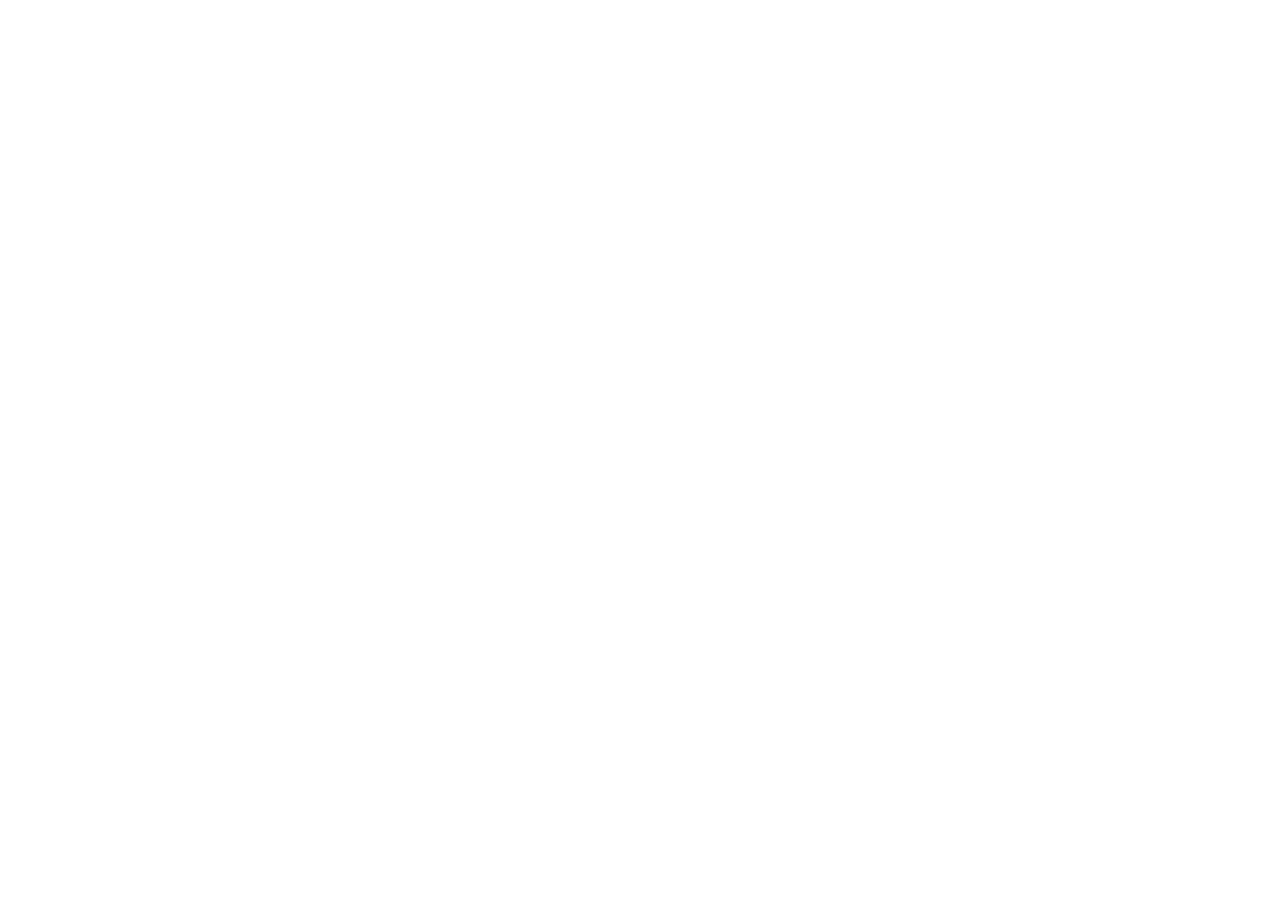
==== contact.html @ bebb59a6 "Starting all over to fix the Bootstrap elements" ====
<!DOCTYPE html>
<html lang="en">
<head>
    <meta charset="UTF-8">
    <meta name="viewport" content="width=device-width, initial-scale=1.0">
    <meta http-equiv="X-UA-Compatible" content="ie=edge">

 <!-- Adding the Bootstrap CSS -->
 <link rel="stylesheet" href="https://maxcdn.bootstrapcdn.com/bootstrap/4.0.0/css/bootstrap.min.css">

 <!-- My CSS to override if I need to-->
 <link rel = "stylesheet" type = "text/css" href = "style.css" />

    <title>Contact Walter Hoerman</title>
</head>
<body>

<!--
    <h1>Contact Form</h1>  
    <hr>
      <div class="formcontainer"></div>
    <form>
      <label for="name">First Name</label> <br>
      <input type="text" name="name" placeholder="John Smith">
          <br>
          <br>
      <label for="name">Email</label> <br>
      <input type="text" name="email" placeholder="example@gmail.com">
          <br>
          <br>
      <label for="message">Message</label> <br>
      <textarea name="message" placeholder="How can I help you?"></textarea>
          <br>
      
          <input id="submit" type="submit" value="Submit">
    </form>
-->
       
</body>
</html>
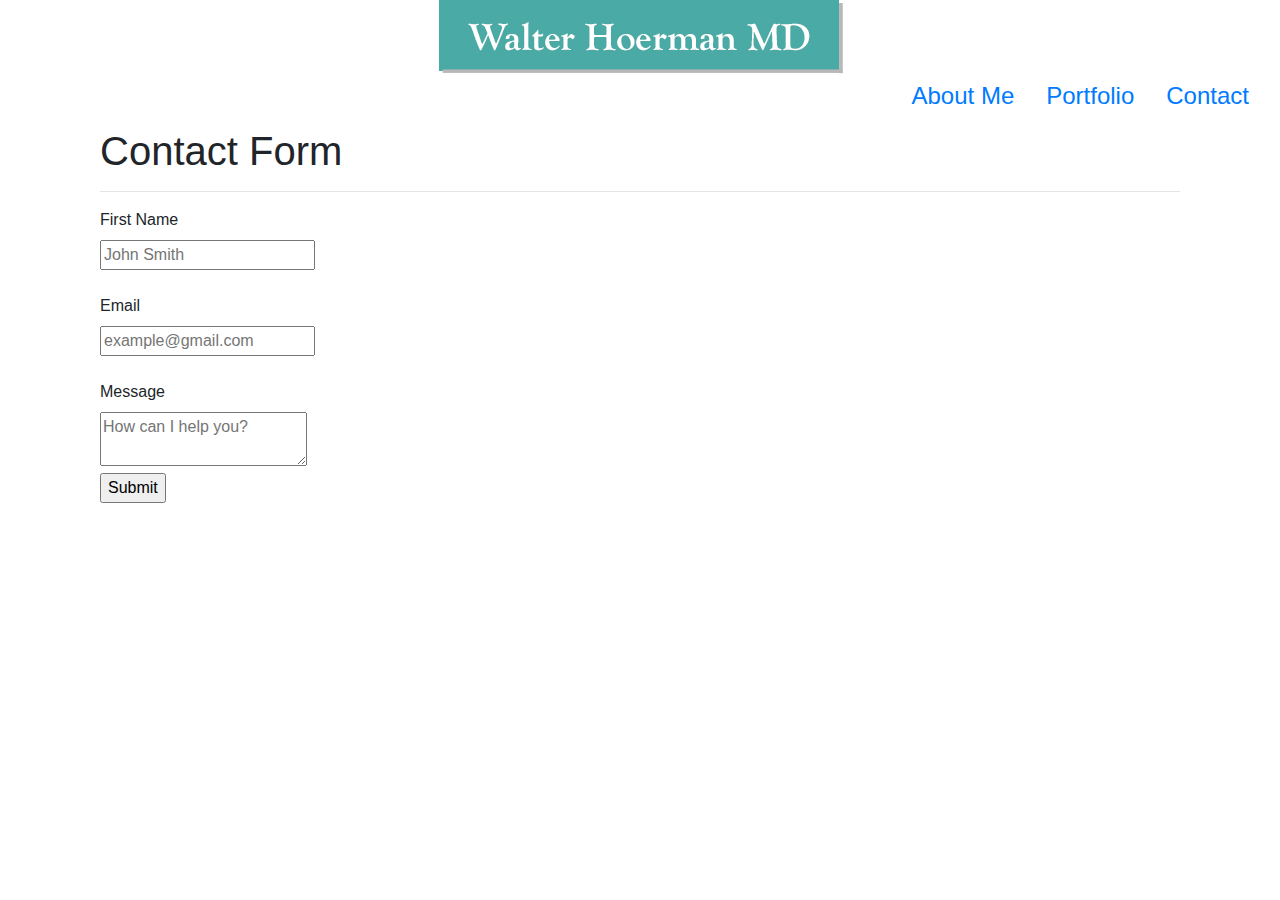
==== commit 589c8067: "formatting again" ====
--- a/contact.html
+++ b/contact.html
@@ -14,27 +14,50 @@
     <title>Contact Walter Hoerman</title>
 </head>
 <body>
-
-<!--
-    <h1>Contact Form</h1>  
-    <hr>
-      <div class="formcontainer"></div>
-    <form>
-      <label for="name">First Name</label> <br>
-      <input type="text" name="name" placeholder="John Smith">
-          <br>
-          <br>
-      <label for="name">Email</label> <br>
-      <input type="text" name="email" placeholder="example@gmail.com">
-          <br>
-          <br>
-      <label for="message">Message</label> <br>
-      <textarea name="message" placeholder="How can I help you?"></textarea>
-          <br>
-      
-          <input id="submit" type="submit" value="Submit">
-    </form>
--->
-       
+<!--Top nav bar-->
+<div class="container-fluid">
+    <div class="row">
+      <div class="d-flex col-12 justify-content-center">
+        <img src="./assets/Walter Hoerman label.jpg" alt="Walter Hoerman MD">
+      </div>
+      <div class="col-12 justify-content-center">
+        <ul class="nav justify-content-end">
+          <li class="nav-item">
+            <a class="nav-link" href="index.html"><h4>About Me</h4></a>
+          </li>
+          <li class="nav-item">
+            <a class="nav-link" href="Portfolio.html"><h4>Portfolio</h4></a>
+          </li>
+          <li class="nav-item">
+            <a class="nav-link" href="contact.html"><h4>Contact</h4></a>
+          </li>
+        </ul>
+      </div>
+    </div>
+    <div class="row">
+      <div class="container">
+        <div class="col-12">
+            <h1>Contact Form</h1>  
+            <hr>
+              <div class="formcontainer"></div>
+            <form>
+              <label for="name">First Name</label> <br>
+              <input type="text" name="name" placeholder="John Smith">
+                  <br>
+                  <br>
+              <label for="name">Email</label> <br>
+              <input type="text" name="email" placeholder="example@gmail.com">
+                  <br>
+                  <br>
+              <label for="message">Message</label> <br>
+              <textarea name="message" placeholder="How can I help you?"></textarea>
+                  <br>
+              
+                  <input id="submit" type="submit" value="Submit">
+            </form>
+        </div>
+      </div>
+    </div>
+  </div>       
 </body>
 </html>--- a/style.css
+++ b/style.css
@@ -0,0 +1,6 @@
+#nameplate {                             /*designing the nameplate for the top*/
+    color: #ffffff;
+    background-color: #4aaaa5;
+    padding: 15px;
+    margin: 5px;
+}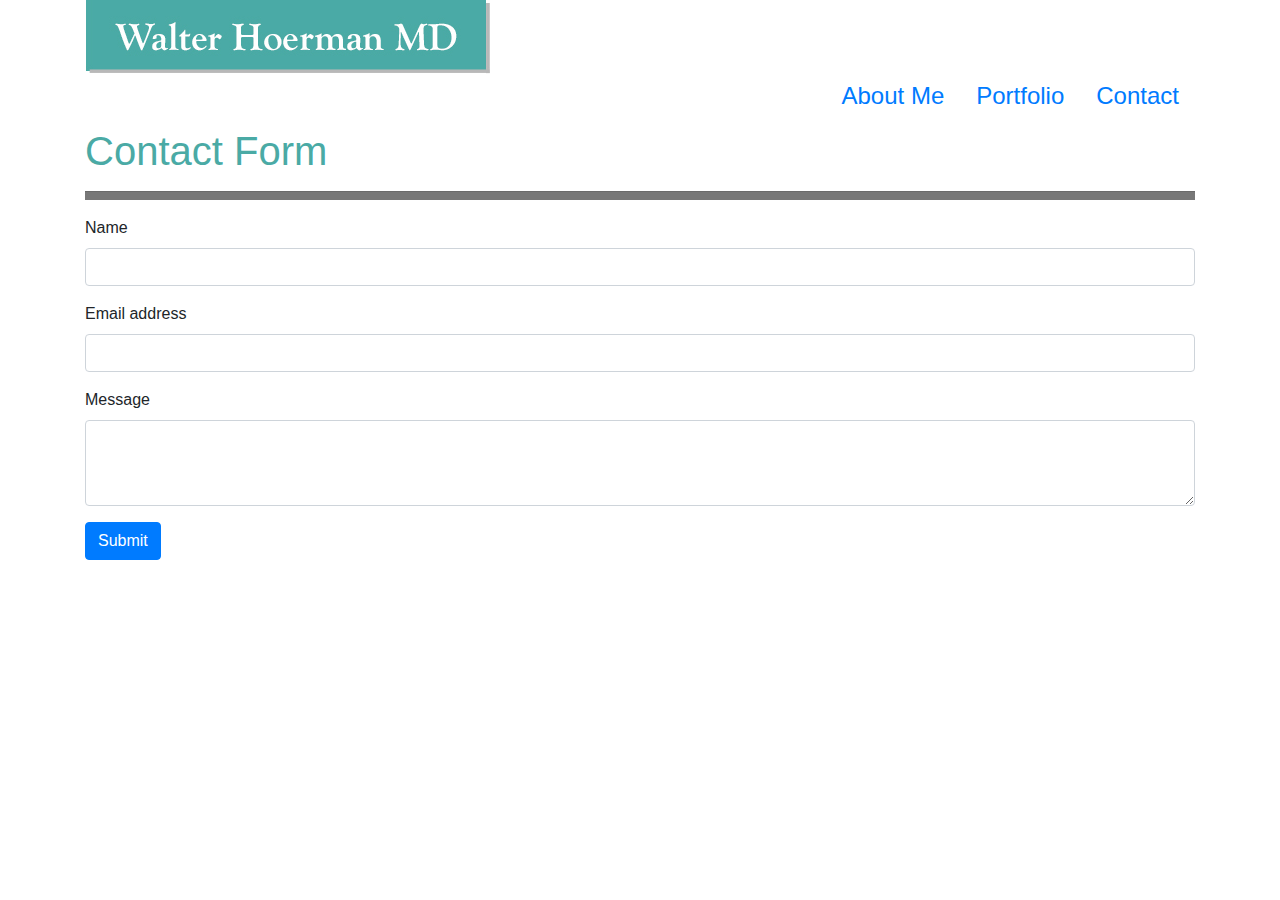
==== commit 28907b65: "Fixing the form" ====
--- a/contact.html
+++ b/contact.html
@@ -14,48 +14,49 @@
     <title>Contact Walter Hoerman</title>
 </head>
 <body>
-<!--Top nav bar-->
-<div class="container-fluid">
+  <!--Top nav bar-->
+  <div class="container-fluid">
     <div class="row">
-      <div class="d-flex col-12 justify-content-center">
-        <img src="./assets/Walter Hoerman label.jpg" alt="Walter Hoerman MD">
-      </div>
-      <div class="col-12 justify-content-center">
-        <ul class="nav justify-content-end">
-          <li class="nav-item">
-            <a class="nav-link" href="index.html"><h4>About Me</h4></a>
-          </li>
-          <li class="nav-item">
-            <a class="nav-link" href="Portfolio.html"><h4>Portfolio</h4></a>
-          </li>
-          <li class="nav-item">
-            <a class="nav-link" href="contact.html"><h4>Contact</h4></a>
-          </li>
-        </ul>
+      <div class="container">
+        <div class="d-flex justify-content-left">
+          <img src="./assets/Walter Hoerman label.jpg" alt="Walter Hoerman MD">
+        </div>
+        <div class="d-flex justify-content-end">
+          <ul class="nav">
+            <li class="nav-item">
+              <a class="nav-link" href="index.html"><h4>About Me</h4></a>
+            </li>
+            <li class="nav-item">
+              <a class="nav-link" href="Portfolio.html"><h4>Portfolio</h4></a>
+            </li>
+            <li class="nav-item">
+              <a class="nav-link" href="contact.html"><h4>Contact</h4></a>
+            </li>
+          </ul>
+        </div>
       </div>
     </div>
+  </div>
     <div class="row">
       <div class="container">
-        <div class="col-12">
             <h1>Contact Form</h1>  
             <hr>
-              <div class="formcontainer"></div>
             <form>
-              <label for="name">First Name</label> <br>
-              <input type="text" name="name" placeholder="John Smith">
-                  <br>
-                  <br>
-              <label for="name">Email</label> <br>
-              <input type="text" name="email" placeholder="example@gmail.com">
-                  <br>
-                  <br>
-              <label for="message">Message</label> <br>
-              <textarea name="message" placeholder="How can I help you?"></textarea>
-                  <br>
-              
-                  <input id="submit" type="submit" value="Submit">
-            </form>
-        </div>
+                <div class="form-group">
+                    <label for="exampleInputPassword1">Name</label>
+                    <input type="password" class="form-control" id="exampleInputPassword1">
+                  </div>
+                <div class="form-group">
+                  <label for="exampleInputEmail1">Email address</label>
+                  <input type="email" class="form-control" id="exampleInputEmail1" aria-describedby="emailHelp">
+                  </div>
+                  <div class="form-group">
+                    <label for="exampleFormControlTextarea1">Message</label>
+                    <textarea class="form-control" id="exampleFormControlTextarea1" rows="3"></textarea>
+                  </div>
+                <button type="submit" class="btn btn-primary">Submit</button>
+              </form>
+        
       </div>
     </div>
   </div>       
--- a/style.css
+++ b/style.css
@@ -1,6 +1,13 @@
-#nameplate {                             /*designing the nameplate for the top*/
-    color: #ffffff;
-    background-color: #4aaaa5;
-    padding: 15px;
-    margin: 5px;
+p {
+    font-size: 1.5rem;
+}
+
+h1 {
+    color: #4aaaa5;
+}
+
+hr {
+    color: #777777;
+    background-color: #777777;
+    height: 0.5rem;
 }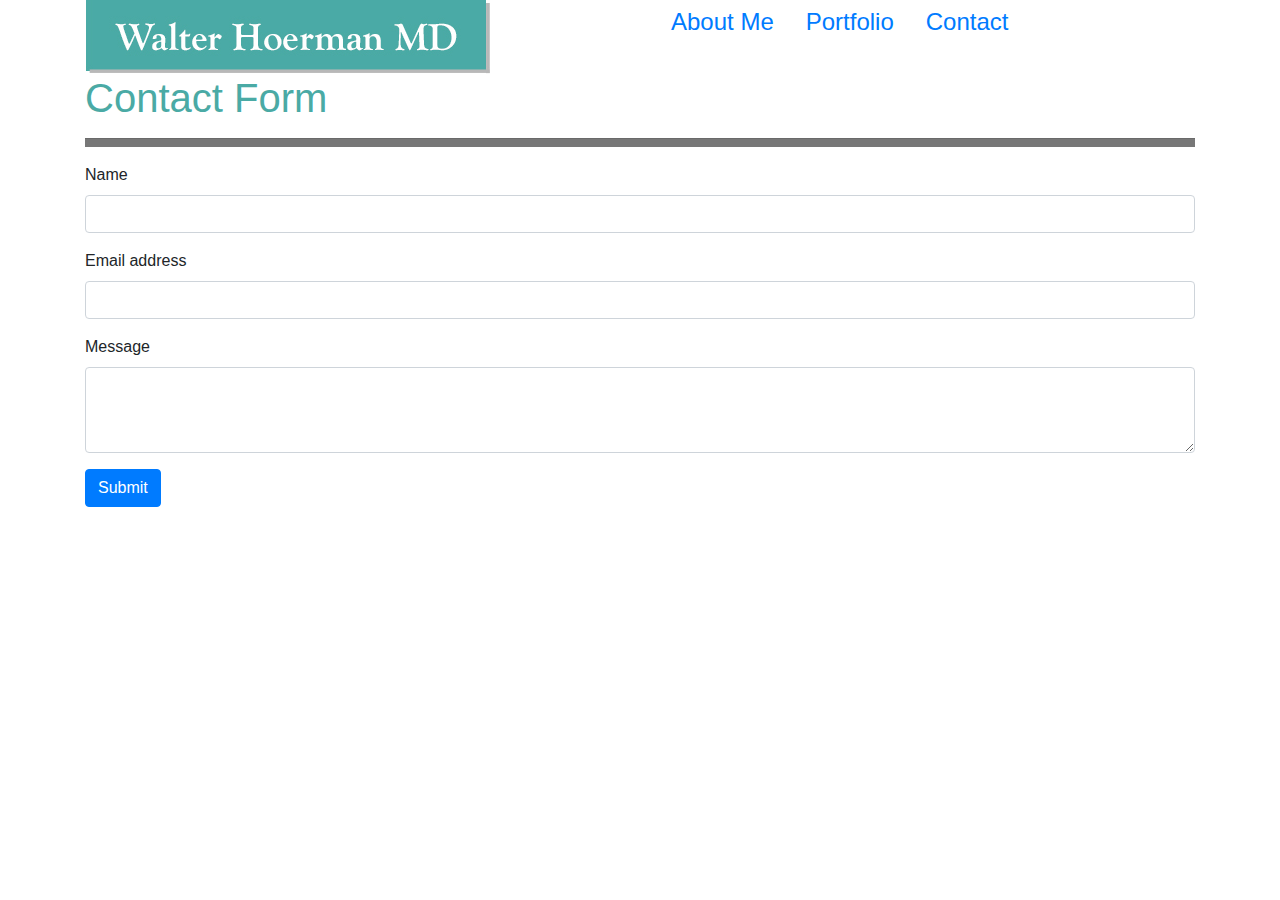
==== commit 25dc3b53: "another top nav version" ====
--- a/contact.html
+++ b/contact.html
@@ -14,29 +14,29 @@
     <title>Contact Walter Hoerman</title>
 </head>
 <body>
-  <!--Top nav bar-->
-  <div class="container-fluid">
-    <div class="row">
-      <div class="container">
-        <div class="d-flex justify-content-left">
+    <!--top menu-->
+    <div class="container">
+      <div class="row">
+        <div class="col-sm">
           <img src="./assets/Walter Hoerman label.jpg" alt="Walter Hoerman MD">
         </div>
-        <div class="d-flex justify-content-end">
+        <div class="col-sm justify-content-end">
           <ul class="nav">
             <li class="nav-item">
-              <a class="nav-link" href="index.html"><h4>About Me</h4></a>
+              <a class="nav-link" href="./index.html"><h4>About Me</h4></a>
             </li>
             <li class="nav-item">
-              <a class="nav-link" href="Portfolio.html"><h4>Portfolio</h4></a>
+              <a class="nav-link" href="./portfolio.html"><h4>Portfolio</h4></a>
             </li>
             <li class="nav-item">
-              <a class="nav-link" href="contact.html"><h4>Contact</h4></a>
+              <a class="nav-link" href="./contact.html"><h4>Contact</h4></a>
             </li>
           </ul>
         </div>
       </div>
     </div>
-  </div>
+  
+  
     <div class="row">
       <div class="container">
             <h1>Contact Form</h1>  
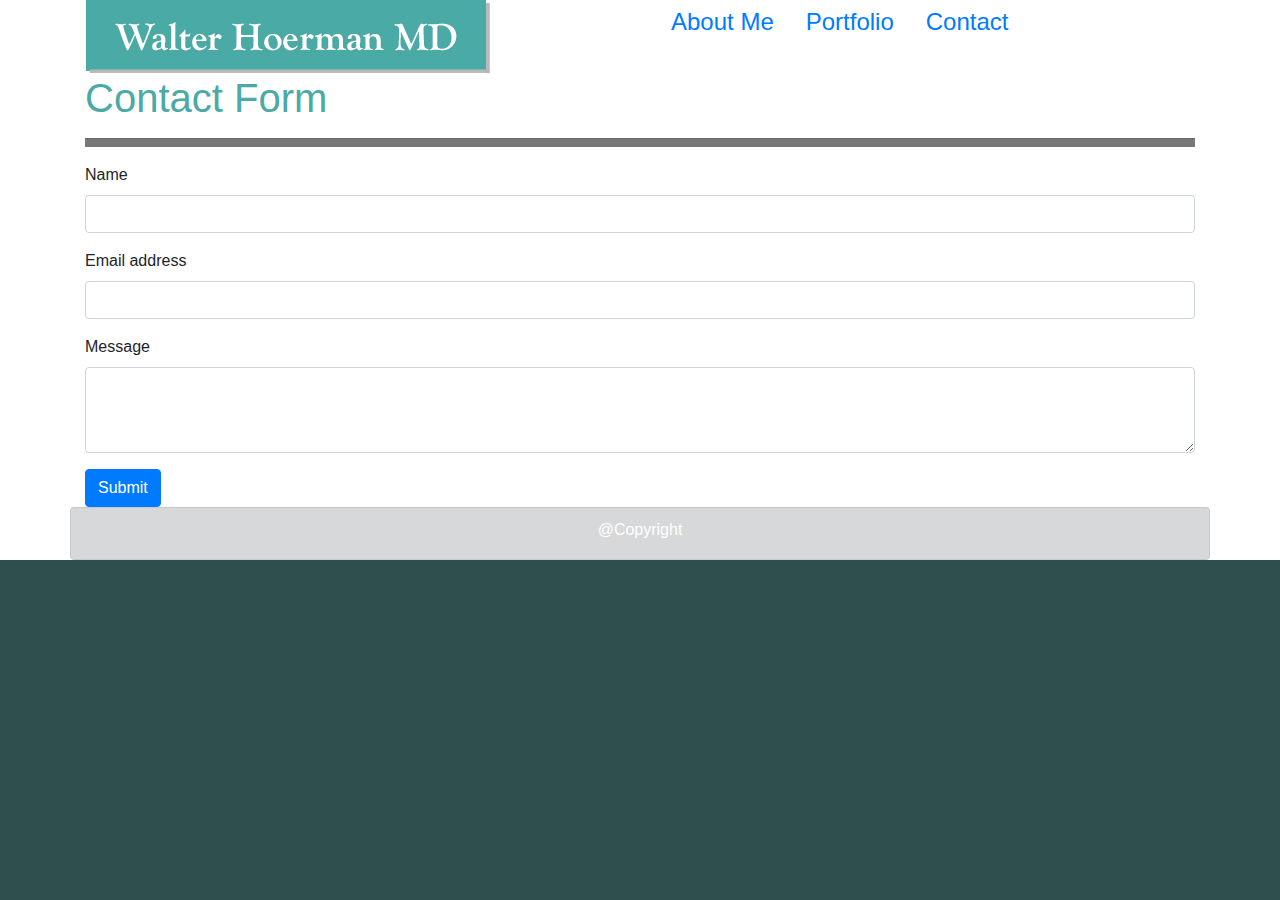
==== commit ae2865c1: "footer adjustment" ====
--- a/contact.html
+++ b/contact.html
@@ -1,64 +1,84 @@
 <!DOCTYPE html>
 <html lang="en">
+
 <head>
-    <meta charset="UTF-8">
-    <meta name="viewport" content="width=device-width, initial-scale=1.0">
-    <meta http-equiv="X-UA-Compatible" content="ie=edge">
+  <meta charset="UTF-8">
+  <meta name="viewport" content="width=device-width, initial-scale=1.0">
+  <meta http-equiv="X-UA-Compatible" content="ie=edge">
 
- <!-- Adding the Bootstrap CSS -->
- <link rel="stylesheet" href="https://maxcdn.bootstrapcdn.com/bootstrap/4.0.0/css/bootstrap.min.css">
+  <!-- Adding the Bootstrap CSS -->
+  <link rel="stylesheet" href="https://maxcdn.bootstrapcdn.com/bootstrap/4.0.0/css/bootstrap.min.css">
 
- <!-- My CSS to override if I need to-->
- <link rel = "stylesheet" type = "text/css" href = "style.css" />
+  <!-- My CSS to override if I need to-->
+  <link rel="stylesheet" type="text/css" href="style.css" />
 
-    <title>Contact Walter Hoerman</title>
+  <title>Contact Walter Hoerman</title>
 </head>
+
 <body>
-    <!--top menu-->
+  <!--top menu-->
+  <div class="container">
+    <div class="row">
+      <div class="col-sm">
+        <img src="./assets/Walter Hoerman label.jpg" alt="Walter Hoerman MD">
+      </div>
+      <div class="col-sm justify-content-end">
+        <ul class="nav">
+          <li class="nav-item">
+            <a class="nav-link" href="./index.html">
+              <h4>About Me</h4>
+            </a>
+          </li>
+          <li class="nav-item">
+            <a class="nav-link" href="./portfolio.html">
+              <h4>Portfolio</h4>
+            </a>
+          </li>
+          <li class="nav-item">
+            <a class="nav-link" href="./contact.html">
+              <h4>Contact</h4>
+            </a>
+          </li>
+        </ul>
+      </div>
+    </div>
+  </div>
+
+
+  <div class="row">
     <div class="container">
-      <div class="row">
-        <div class="col-sm">
-          <img src="./assets/Walter Hoerman label.jpg" alt="Walter Hoerman MD">
+      <h1>Contact Form</h1>
+      <hr>
+      <form>
+        <div class="form-group">
+          <label for="exampleInputPassword1">Name</label>
+          <input type="password" class="form-control" id="exampleInputPassword1">
         </div>
-        <div class="col-sm justify-content-end">
-          <ul class="nav">
-            <li class="nav-item">
-              <a class="nav-link" href="./index.html"><h4>About Me</h4></a>
-            </li>
-            <li class="nav-item">
-              <a class="nav-link" href="./portfolio.html"><h4>Portfolio</h4></a>
-            </li>
-            <li class="nav-item">
-              <a class="nav-link" href="./contact.html"><h4>Contact</h4></a>
-            </li>
-          </ul>
+        <div class="form-group">
+          <label for="exampleInputEmail1">Email address</label>
+          <input type="email" class="form-control" id="exampleInputEmail1" aria-describedby="emailHelp">
+        </div>
+        <div class="form-group">
+          <label for="exampleFormControlTextarea1">Message</label>
+          <textarea class="form-control" id="exampleFormControlTextarea1" rows="3"></textarea>
+        </div>
+        <button type="submit" class="btn btn-primary">Submit</button>
+      </form>
+
+    </div>
+  </div>
+
+  <!--Footer-->
+  <div class="container-fluid">
+    <div class="container">
+      <div class="row alert alert-dark">
+        <div class="col-12 text-center">
+          <h6>@Copyright</h6>
         </div>
       </div>
     </div>
-  
-  
-    <div class="row">
-      <div class="container">
-            <h1>Contact Form</h1>  
-            <hr>
-            <form>
-                <div class="form-group">
-                    <label for="exampleInputPassword1">Name</label>
-                    <input type="password" class="form-control" id="exampleInputPassword1">
-                  </div>
-                <div class="form-group">
-                  <label for="exampleInputEmail1">Email address</label>
-                  <input type="email" class="form-control" id="exampleInputEmail1" aria-describedby="emailHelp">
-                  </div>
-                  <div class="form-group">
-                    <label for="exampleFormControlTextarea1">Message</label>
-                    <textarea class="form-control" id="exampleFormControlTextarea1" rows="3"></textarea>
-                  </div>
-                <button type="submit" class="btn btn-primary">Submit</button>
-              </form>
-        
-      </div>
-    </div>
-  </div>       
+
+  </div>
 </body>
+
 </html>--- a/style.css
+++ b/style.css
@@ -1,3 +1,8 @@
+html {
+    background-color: darkslategray;
+}
+
+
 p {
     font-size: 1.5rem;
 }
@@ -6,6 +11,10 @@
     color: #4aaaa5;
 }
 
+h6 {
+    color: #ffffff
+}
+
 hr {
     color: #777777;
     background-color: #777777;
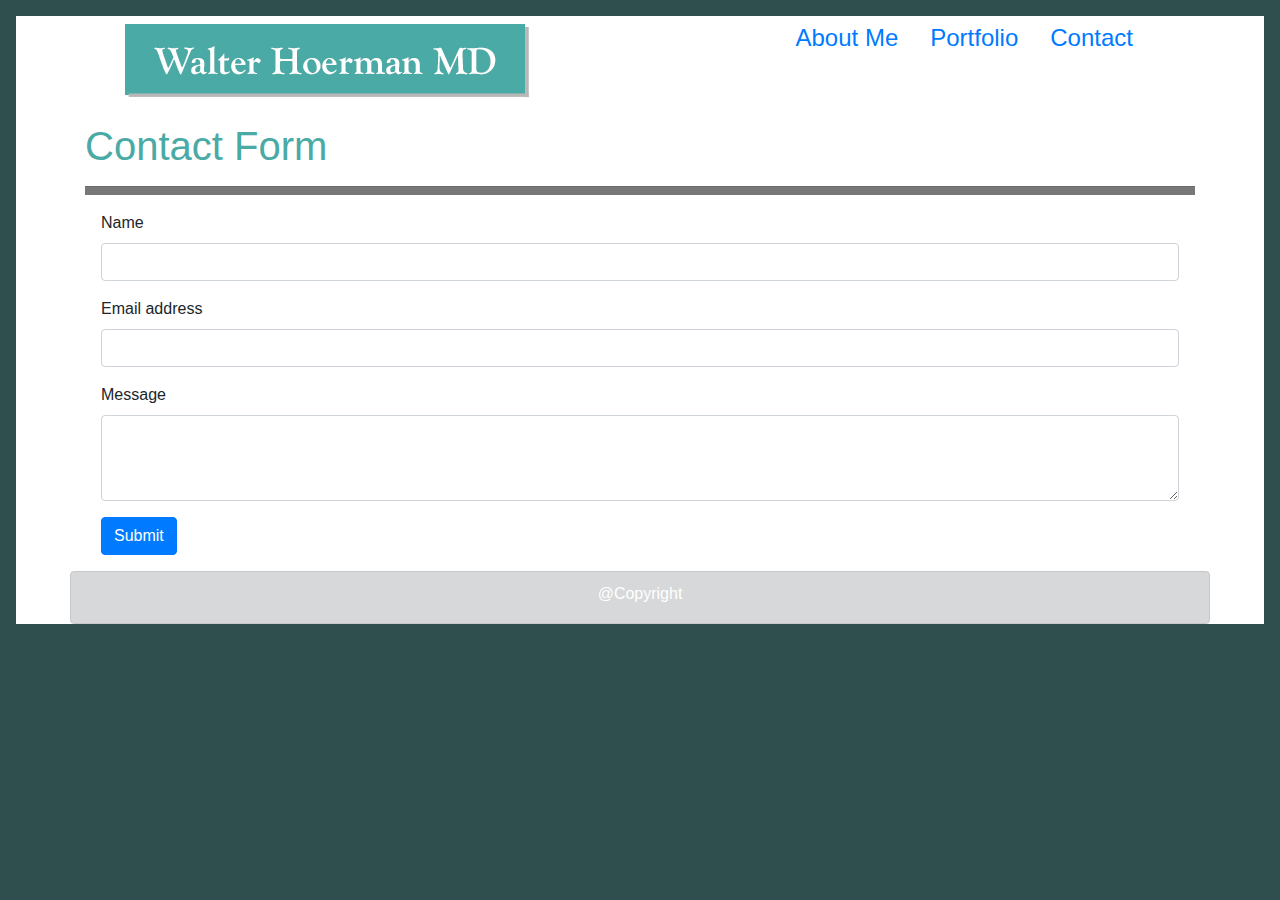
==== commit ecf5a13b: "Subtle stying" ====
--- a/contact.html
+++ b/contact.html
@@ -15,41 +15,44 @@
   <title>Contact Walter Hoerman</title>
 </head>
 
-<body>
+<body class="m-3">
   <!--top menu-->
   <div class="container">
-    <div class="row">
-      <div class="col-sm">
-        <img src="./assets/Walter Hoerman label.jpg" alt="Walter Hoerman MD">
-      </div>
-      <div class="col-sm justify-content-end">
-        <ul class="nav">
-          <li class="nav-item">
-            <a class="nav-link" href="./index.html">
-              <h4>About Me</h4>
-            </a>
-          </li>
-          <li class="nav-item">
-            <a class="nav-link" href="./portfolio.html">
-              <h4>Portfolio</h4>
-            </a>
-          </li>
-          <li class="nav-item">
-            <a class="nav-link" href="./contact.html">
-              <h4>Contact</h4>
-            </a>
-          </li>
-        </ul>
+    <div class="m-3">
+      <div class="row col-12">
+        <div class="col-sm m-2">
+          <img src="./assets/Walter Hoerman label.jpg" alt="Walter Hoerman MD">
+        </div>
+        <div class="justify-content-end">
+          <ul class="nav">
+            <li class="nav-item">
+              <a class="nav-link" href="./index.html">
+                <h4>About Me</h4>
+              </a>
+            </li>
+            <li class="nav-item">
+              <a class="nav-link" href="./portfolio.html">
+                <h4>Portfolio</h4>
+              </a>
+            </li>
+            <li class="nav-item">
+              <a class="nav-link" href="./contact.html">
+                <h4>Contact</h4>
+              </a>
+            </li>
+          </ul>
+        </div>
       </div>
     </div>
   </div>
+
 
 
   <div class="row">
     <div class="container">
       <h1>Contact Form</h1>
       <hr>
-      <form>
+      <form class="m-3">
         <div class="form-group">
           <label for="exampleInputPassword1">Name</label>
           <input type="password" class="form-control" id="exampleInputPassword1">
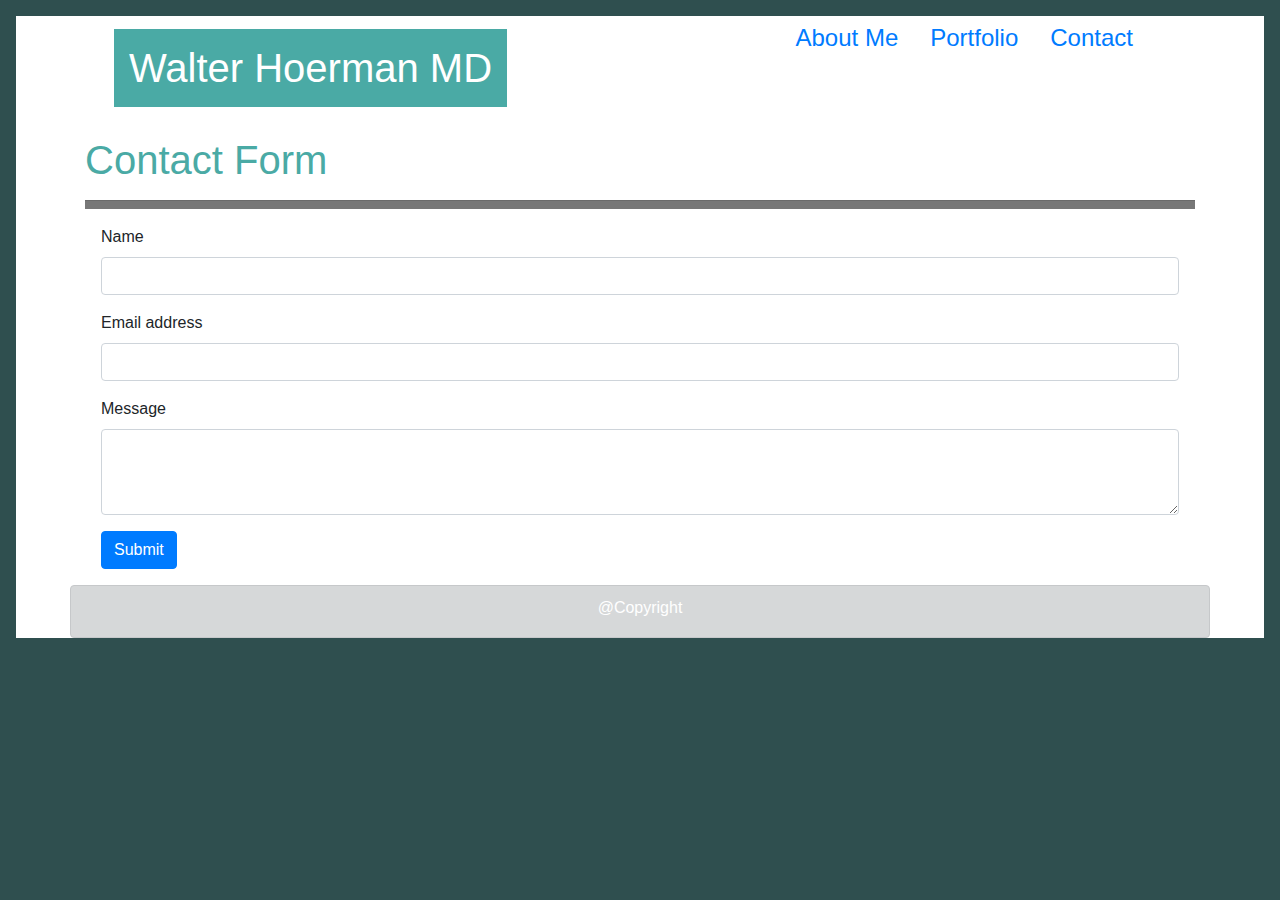
==== commit 567477b1: "working on phone format" ====
--- a/contact.html
+++ b/contact.html
@@ -19,9 +19,9 @@
   <!--top menu-->
   <div class="container">
     <div class="m-3">
-      <div class="row col-12">
-        <div class="col-sm m-2">
-          <img src="./assets/Walter Hoerman label.jpg" alt="Walter Hoerman MD">
+      <div class="row col-12 d-flex justify-content-between">
+        <div class="m-2">
+          <h1 class="nameplate text-center">Walter Hoerman MD</h1>
         </div>
         <div class="justify-content-end">
           <ul class="nav">
--- a/style.css
+++ b/style.css
@@ -11,8 +11,16 @@
     color: #4aaaa5;
 }
 
+h1.nameplate {
+    color: #ffffff;
+    background-color: #4aaaa5;
+    padding: 15px;
+    margin: 5px;
+}
+
 h6 {
     color: #ffffff
+
 }
 
 hr {
